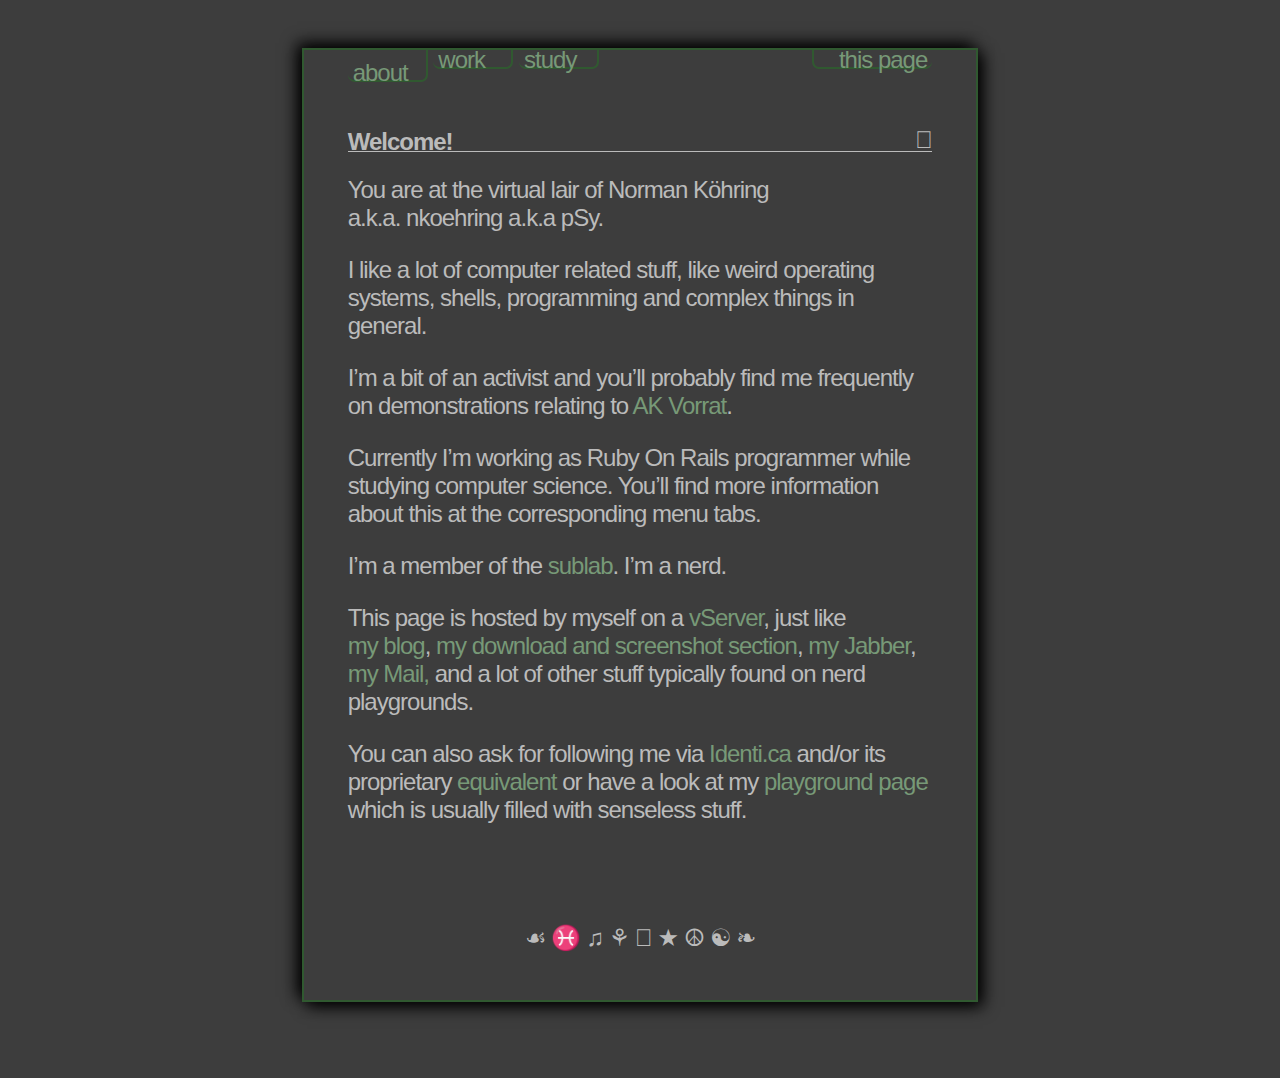
==== site/index.html @ 24ee12a2 "fixed font problem in webkit" ====
<!DOCTYPE html>
<html lang='en_GB'>
  <head>
    <meta content='text/html; charset=UTF-8' http-equiv='Content-Type'>
    <meta content='en_GB' name='language'>
    <meta content='Norman Köhring' name='author'>
    <meta content='Norman Köhring aka nkoehring' name='DC.title'>
    <meta content='personal homepage of Norman Köhring' name='description'>
    <meta content='personal homepage nkoehring pSy staticmatic ruby python programming computer webdesign nerd' name='keywords'>
    <!--
      GeoURL
    -->
    <meta content='51.332254, 12.362' name='ICBM'>
    <meta content='51.332254, 12.362' name='geo.position'>
    <meta content='DE' name='geo.region'>
    <link href='mailto:me[at]nkoehring.de' rel='author'>
    <title>Lair of NKoehring</title>
    <link charset="utf-8" href="stylesheets/application.css" media="screen" rel="stylesheet" title="Standard Layout" type="text/css">
  </head>
  <body>
    <div id='page_wrapper'>
      <div id='page'>
        <div id='inner'>
          <div id='head'>
            <ul>
              <li class='current'>
                <div>
                  <a accesskey='a' href='/' tabindex='1'>about</a>
                </div>
              </li>
              <li class=''>
                <div>
                  <a accesskey='w' href='/work.html' tabindex='2'>work</a>
                </div>
              </li>
              <li class=''>
                <div>
                  <a accesskey='s' href='/study.html' tabindex='3'>study</a>
                </div>
              </li>
              <li class=' right'>
                <div>
                  <a accesskey='t' href='/this_page.html' tabindex='4'>this page</a>
                </div>
              </li>
            </ul>
          </div>
          <div class='header_container'>
            <h1>
              Welcome!
              <span class='flourish'>&#57346;</span>
            </h1>
          </div>
          <p>You are at the virtual lair of Norman Köhring<br />
          a.k.a. nkoehring a.k.a pSy.</p>
          <p>I like a lot of computer related stuff, like <span title="Plan9 is nice but I'm spoiled by Linux too much">weird operating systems</span>, <span title="ZSH …the one and only!">shells</span>, <span title="Python, Ruby, C. And already tried lot of more exotic stuff like Wirble and Go. I tried Prolog already… but not enough, yet. Haskell and all those functional languages are surely great, too… Oh and I don't like PHP, Java and C#. Those are evil languages, I'm sure!">programming</span> and <span title="humans, for example…">complex things</span> in general.</p>
          <p>I&#8217;m a bit of an activist and you&#8217;ll probably find me frequently on demonstrations relating to <a href="http://www.vorratsdatenspeicherung.de" title="and Critical Mass …if I got my bike fixed some day">AK Vorrat</a>.</p>
          <p>Currently I&#8217;m working as Ruby On Rails programmer while studying computer science. You&#8217;ll find more information about this at the corresponding menu tabs.</p>
          <p>I&#8217;m a member of the <a href="http://sublab.org">sublab</a>. <span title="this is simply the truth">I&#8217;m a nerd</span>.</p>
          <p>This page is hosted by myself on a <a href="https://www.server4you.de/de/vserver/index.php" title="I want to change …but I cannot find something better this cheap.">vServer</a>, just like <a href="/offline.html" title="my blog is currently dead because I use gatling – which cannot handle php/python/ruby">my blog</a>, <a href="http://dl.nkoehring.de" title="my downloads are private, sorry. but have fun with my screenshots">my download and screenshot section</a>, <a href="xmpp:nkoehring[at]nkoehring.de">my Jabber</a>, <a href="mailto:nkoehring[at]nkoehring.de">my Mail,</a> and a lot of other stuff typically found on nerd playgrounds.</p>
          <p>You can also ask for following me via <span title="And twitpic and mister-wong and... I don't know. Just try <adress of social whatever>/<userurlfoo>/nkoehring."><a href="http://identi.ca/nkoehring">Identi.ca</a> and/or its proprietary <a href="http://twitter.com/nkoehring">equivalent</a></span> or have a look at my <a href="/offline.html" title="offline, too… like my blog">playground page</a> which is usually filled with senseless stuff.</p>
          <img src="/cgi/bbla-logger.pl?dest=about&referer=<!--#echo var='HTTP_REFERER'-->" alt="BBLA-Logger" >
          <p alt='use more unicode (eg: What I like and what I am...)' id='signature'>
            &#9753;  <!-- reversed floral heart bullet //-->
            &#9811;  <!-- pisces //-->
            &#9835;  <!-- music //-->
            &#9880;  <!-- nature //-->
            &#57344; <!-- tux //-->
            &#9733;  <!-- liberation //-->
            &#9774;  <!-- peace //-->
            &#9775;  <!-- YinYang //-->
            &#10087; <!-- rotated floral heart bullet //-->
          </p>
        </div>
      </div>
    </div>
    <!-- yeahahah... GoogleAnalytics my ass! I got the big brother now! -->
    <img src="/cgi/bbla-logger.pl?dest=overall&referer=<!--#echo var='HTTP_REFERER'-->" alt="BBLA-Logger" >
  </body>
  <!--
    credits
    * to the makers of Staticmatic, HAML and SASS
    * to Gabriel Shahzad ( http://herr-gabriel.de ) for using Biolinum on his page
    * to Nico Hagenburger ( http://hagenburger.net ) for providing the sources of his blog
    * to the identi.ca and twitter community for help and deliberation
    * to my flat mates
  -->
</html>
---- site/stylesheets/application.css ----
@font-face { font-family: "LinuxBiolinum"; src: url('/fonts/biolinum-webfont.eot'); src: local("☺"), url('/fonts/biolinum-webfont.woff') format("woff"), url('/fonts/biolinum-webfont.ttf') format("truetype"); font-weight: normal; font-style: normal; }

body { font-family: "LinuxBiolinum", Verdana, Arial, sans-serif; font-size: 24px; letter-spacing: -0.75pt; margin: 2em 2.3em; color: #bbbbbb; background-color: #3d3d3d; background-image: url(/images/bg.jpg); background-attachment: fixed; background-position: 0.5em 0; background-repeat: no-repeat; }

img { visibility: hidden; }

.header_container { border-bottom: 1px solid #bbbbbb; }

h1 { display: block; font-size: 1em; font-weight: bold; margin-bottom: -5px; padding: 0; }
h1 .flourish { float: right; margin-top: -2px; }
h1 .penguin { float: right; margin-top: 30px; font-size: 6em; }

a { color: #779977; text-decoration: none; white-space: nowrap; }
a:visited { color: #779977; }
a:hover { color: #00cc00; }

.goback { font-size: 0.7em; align: left; float: right; clear: all; font-weight: default; }

.old { text-decoration: line-through; }

#page { margin: 0 auto; margin-top: 2em; padding: 0; width: 28em; border: 2px solid #006600; border: 2px solid rgba(0, 204, 0, 0.2); background-color: transparent; background-image: url(/images/bg_effect.png); background-attachment: fixed; background-position: 0.5em 0; background-repeat: no-repeat; -moz-box-shadow: 5px 5px 15px black, -5px -5px 15px black; -webkit-box-shadow: 5px 5px 15px black, -5px -5px 15px black; }

#page_wrapper { margin: 0 auto; width: 28.2em; background-color: #3d3d3d; background-image: url(/images/bg_wrap.png); background-attachment: fixed; background-position: 0 0; background-repeat: repeat; }

#inner { margin: 0 auto; width: 87%; }

#signature { text-align: center; margin: 2em; }

#head { margin: 0 auto; margin-bottom: 2em; padding: 0; }
#head ul { display: block; margin: 0; padding: 0; height: 30px; }
#head ul li { vertical-align: top; display: inline-block; width: 80px; height: 30px; line-height: 20px; margin: 0; }
#head ul li div { padding: 0 5px; height: 17px; border: 2px solid #006600; border: 2px solid rgba(0, 204, 0, 0.2); border-top: none; border-left: none; -moz-border-radius-bottomright: 0.3em; -webkit-border-bottom-right-radius: 0.3em; border-bottom-right-radius: 0.3em; -moz-border-radius-bottomleft: 0.3em; -webkit-border-bottom-left-radius: 0.3em; border-bottom-left-radius: 0.3em; cursor: pointer; }
#head ul li.current div { height: 30px; cursor: none; }
#head ul li.current div a { display: block; }
#head ul li a { height: 30px; padding-top: 13px; }
#head ul li.right { float: right; width: 120px; text-align: right; }
#head ul li.right div { border: 2px solid #006600; border: 2px solid rgba(0, 204, 0, 0.2); border-top: none; border-right: none; -moz-border-radius-bottomright: 0.3em; -webkit-border-bottom-right-radius: 0.3em; border-bottom-right-radius: 0.3em; -moz-border-radius-bottomleft: 0.3em; -webkit-border-bottom-left-radius: 0.3em; border-bottom-left-radius: 0.3em; }
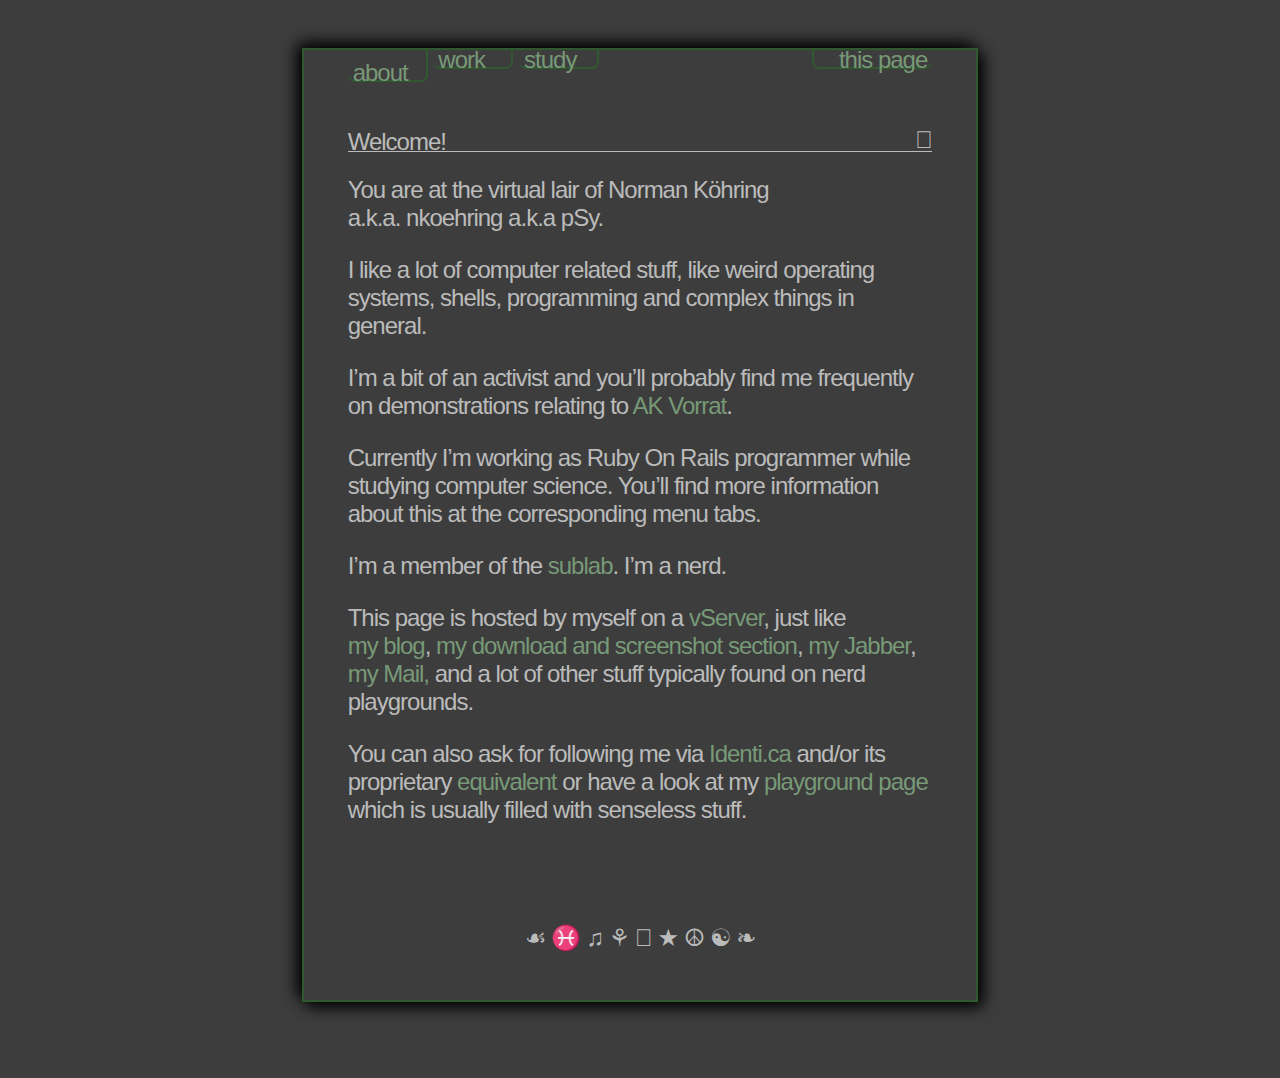
==== commit e571186e: "blog link restored" ====
--- a/site/index.html
+++ b/site/index.html
@@ -57,7 +57,7 @@
           <p>I&#8217;m a bit of an activist and you&#8217;ll probably find me frequently on demonstrations relating to <a href="http://www.vorratsdatenspeicherung.de" title="and Critical Mass …if I got my bike fixed some day">AK Vorrat</a>.</p>
           <p>Currently I&#8217;m working as Ruby On Rails programmer while studying computer science. You&#8217;ll find more information about this at the corresponding menu tabs.</p>
           <p>I&#8217;m a member of the <a href="http://sublab.org">sublab</a>. <span title="this is simply the truth">I&#8217;m a nerd</span>.</p>
-          <p>This page is hosted by myself on a <a href="https://www.server4you.de/de/vserver/index.php" title="I want to change …but I cannot find something better this cheap.">vServer</a>, just like <a href="/offline.html" title="my blog is currently dead because I use gatling – which cannot handle php/python/ruby">my blog</a>, <a href="http://dl.nkoehring.de" title="my downloads are private, sorry. but have fun with my screenshots">my download and screenshot section</a>, <a href="xmpp:nkoehring[at]nkoehring.de">my Jabber</a>, <a href="mailto:nkoehring[at]nkoehring.de">my Mail,</a> and a lot of other stuff typically found on nerd playgrounds.</p>
+          <p>This page is hosted by myself on a <a href="https://www.server4you.de/de/vserver/index.php" title="I want to change …but I cannot find something better this cheap.">vServer</a>, just like <a href="http://blog.nkoehring.de" title="my new selfmade static blog, yay!">my blog</a>, <a href="http://dl.nkoehring.de" title="my downloads are private, sorry. but have fun with my screenshots">my download and screenshot section</a>, <a href="xmpp:nkoehring[at]nkoehring.de">my Jabber</a>, <a href="mailto:nkoehring[at]nkoehring.de">my Mail,</a> and a lot of other stuff typically found on nerd playgrounds.</p>
           <p>You can also ask for following me via <span title="And twitpic and mister-wong and... I don't know. Just try <adress of social whatever>/<userurlfoo>/nkoehring."><a href="http://identi.ca/nkoehring">Identi.ca</a> and/or its proprietary <a href="http://twitter.com/nkoehring">equivalent</a></span> or have a look at my <a href="/offline.html" title="offline, too… like my blog">playground page</a> which is usually filled with senseless stuff.</p>
           <img src="/cgi/bbla-logger.pl?dest=about&referer=<!--#echo var='HTTP_REFERER'-->" alt="BBLA-Logger" >
           <p alt='use more unicode (eg: What I like and what I am...)' id='signature'>
--- a/site/stylesheets/application.css
+++ b/site/stylesheets/application.css
@@ -1,20 +1,20 @@
-@font-face { font-family: "LinuxBiolinum"; src: url('/fonts/biolinum-webfont.eot'); src: local("☺"), url('/fonts/biolinum-webfont.woff') format("woff"), url('/fonts/biolinum-webfont.ttf') format("truetype"); font-weight: normal; font-style: normal; }
+@font-face { font-family: "LinuxBiolinum"; src: url('/fonts/biolinum-webfont.eot'); src: local("☺"), url('/fonts/biolinum-webfont.woff') format("woff"), url('/fonts/biolinum-webfont.ttf') format("truetype"); src: url('/fonts/biolinum-webfont.ttf') format("truetype"); font-weight: normal; font-style: normal; }
 
 body { font-family: "LinuxBiolinum", Verdana, Arial, sans-serif; font-size: 24px; letter-spacing: -0.75pt; margin: 2em 2.3em; color: #bbbbbb; background-color: #3d3d3d; background-image: url(/images/bg.jpg); background-attachment: fixed; background-position: 0.5em 0; background-repeat: no-repeat; }
 
 img { visibility: hidden; }
 
 .header_container { border-bottom: 1px solid #bbbbbb; }
+.header_container h1 { display: block; font-size: 1em; font-weight: lighter; margin-bottom: -5px; padding: 0; }
+.header_container h1 .flourish { float: right; margin-top: -2px; }
+.header_container h1 .penguin { float: right; margin-top: 30px; font-size: 6em; }
 
-h1 { display: block; font-size: 1em; font-weight: bold; margin-bottom: -5px; padding: 0; }
-h1 .flourish { float: right; margin-top: -2px; }
-h1 .penguin { float: right; margin-top: 30px; font-size: 6em; }
-
-a { color: #779977; text-decoration: none; white-space: nowrap; }
+a { color: #779977; text-decoration: none; white-space: nowrap; outline: 0px none; }
 a:visited { color: #779977; }
 a:hover { color: #00cc00; }
+a:focus { color: white; }
 
-.goback { font-size: 0.7em; align: left; float: right; clear: all; font-weight: default; }
+.goback { font-size: 0.7em; align: left; float: right; clear: all; font-weight: lighter; }
 
 .old { text-decoration: line-through; }
 
